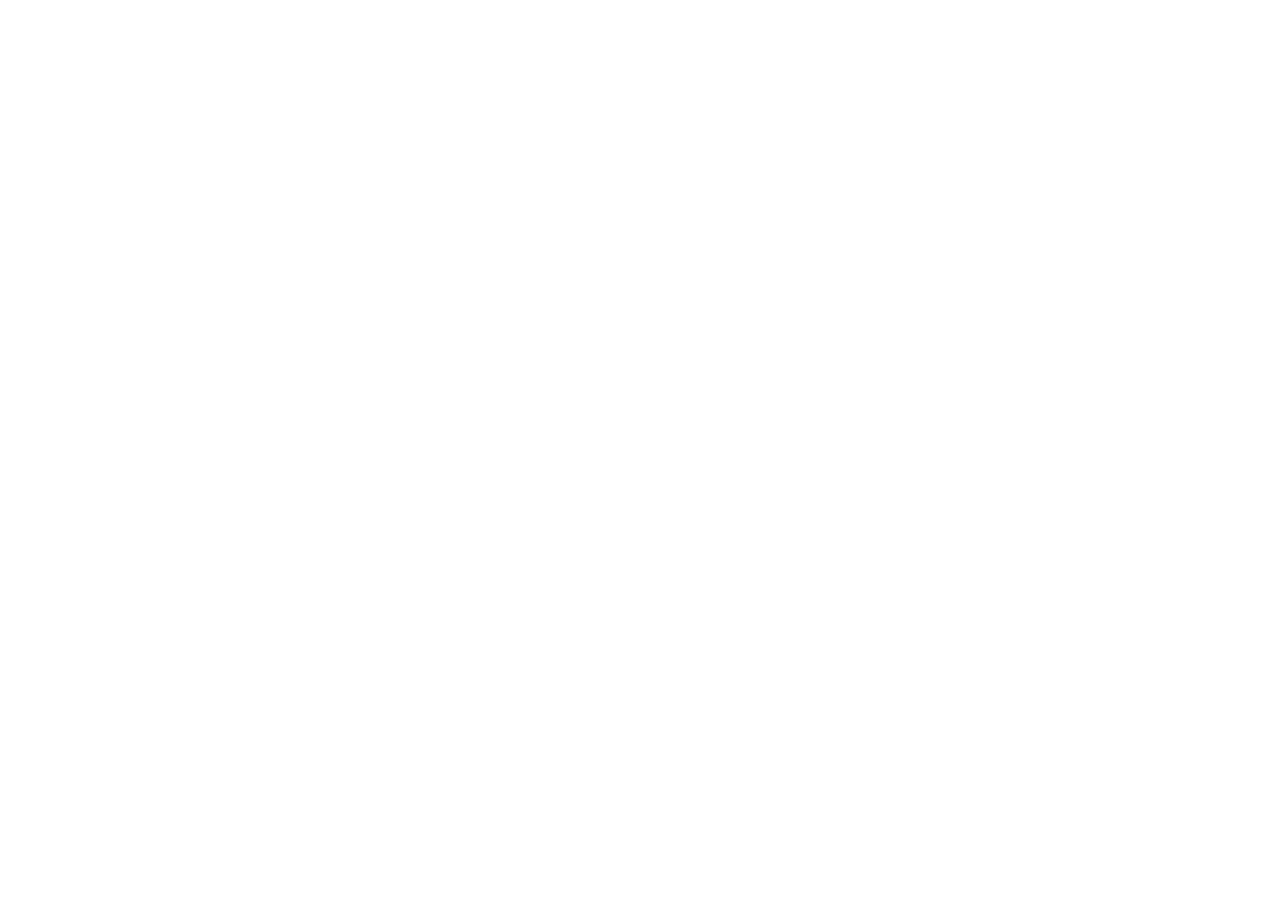
==== page/datel.html @ 9fe6398b "tugab qoldi" ====
<!DOCTYPE html>
<html lang="en">
<head>
    <meta charset="UTF-8">
    <meta name="viewport" content="width=device-width, initial-scale=1.0">
    <link rel="stylesheet" href="../css/datel.css">
    <title>Document</title>
</head>
<body>
    <!-- <img src="./image/Loading_icon.gif" id="loader" alt="loader"> -->

    <div class="wrapper">
        <div class="image">
            <img id="image" src="" alt="">
        </div>
        <div class="info">
            <h2 id="title">
                title
            </h2>
            <h3 id="company">compini</h3>
            <h4 id="narx">$545</h4>
            <p id="description">Lorem ipsum dolor sit, amet consectetur adipisicing elit. Provident vel labore voluptatem voluptate quae quaerat quo alias velit in impedit.</p>
        </div>
    </div>
    <script src="../js/datel.js" type="module"></script>


</body>
  
</html>
---- css/datel.css ----
* {
  padding: 0px;
  margin: 0px;
  box-sizing: border-box;
}

.wrapper {
  width: 1200px;
  display: flex;
  align-items: center;
}/*# sourceMappingURL=datel.css.map */
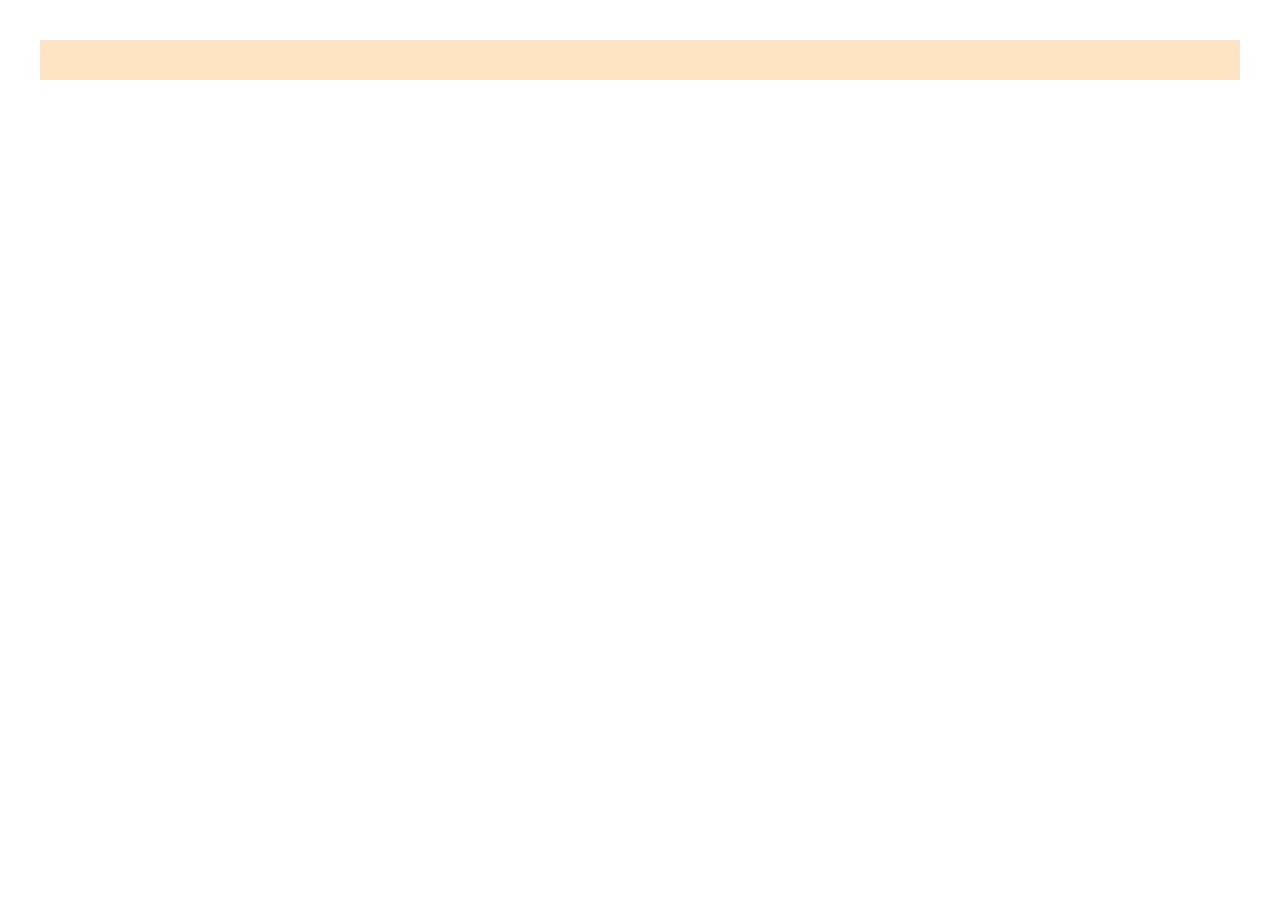
==== commit 2c26da38: "ozroq o`zgarish bor" ====
--- a/page/datel.html
+++ b/page/datel.html
@@ -4,24 +4,40 @@
     <meta charset="UTF-8">
     <meta name="viewport" content="width=device-width, initial-scale=1.0">
     <link rel="stylesheet" href="../css/datel.css">
-    <title>Document</title>
+    <title>detal</title>
 </head>
 <body>
     <!-- <img src="./image/Loading_icon.gif" id="loader" alt="loader"> -->
 
-    <div class="wrapper">
-        <div class="image">
-            <img id="image" src="" alt="">
+    <div class="wrapper" id="wrapper">
+        <!-- <div class="image">
+            <img id="image" src="" width="200" height="200" alt="">
         </div>
         <div class="info">
             <h2 id="title">
-                title
+                
             </h2>
-            <h3 id="company">compini</h3>
-            <h4 id="narx">$545</h4>
+            <h3 id="company"></h3>
+            <h4 id="narx">$</h4>
             <p id="description">Lorem ipsum dolor sit, amet consectetur adipisicing elit. Provident vel labore voluptatem voluptate quae quaerat quo alias velit in impedit.</p>
-        </div>
+      
+        </div> -->
+        
     </div>
+   <!-- <div class="rang">
+    <samp class="green"></samp>
+    <samp class="red"></samp>
+    <samp class="black"></samp>
+   </div>
+   <select name="soni" id="select">
+    <option value="1">1</option>
+    <option value="2">2</option>
+    <option value="3">3</option>
+    <option value="4">4</option>
+    <option value="5">5</option>
+    <option value="6">6</option>
+   </select>
+   <button class="button">add to bag</button> -->
     <script src="../js/datel.js" type="module"></script>
 
 
--- a/css/datel.css
+++ b/css/datel.css
@@ -4,8 +4,96 @@
   box-sizing: border-box;
 }
 
+body {
+  font-family: sans-serif;
+}
+
 .wrapper {
   width: 1200px;
   display: flex;
   align-items: center;
+  margin: 40px auto;
+  background-color: bisque;
+  gap: 20px;
+  flex-direction: row;
+  padding: 20px;
+}
+.wrapper h3 {
+  opacity: 40%;
+  margin-top: 10px;
+}
+.wrapper .info {
+  display: flex;
+  flex-direction: column;
+  gap: 10px;
+  width: 600px;
+  padding: 10px;
+}
+
+#image {
+  width: 400px;
+  height: 400px;
+  border-radius: 10px;
+}
+
+h2 {
+  font-size: 24px;
+  line-height: 12px;
+  font-weight: 600;
+  color: black;
+}
+
+.rang {
+  display: flex;
+  flex-direction: row;
+  align-items: center;
+  padding-top: 30px;
+  gap: 20px;
+  margin: auto;
+  margin-right: 50px;
+  margin-left: 50px;
+}
+
+samp {
+  position: relative;
+  right: 19px;
+  width: 19px;
+  height: 19px;
+  border-radius: 50%;
+  background-color: rgb(208, 54, 54);
+}
+
+.green {
+  background-color: green;
+}
+
+.red {
+  background-color: red;
+}
+
+#select {
+  width: 50px;
+  height: 20px;
+  border-radius: 3px;
+}
+
+.button {
+  width: 120px;
+  border-radius: 6px;
+  height: 30px;
+  background-color: blue;
+  cursor: pointer;
+  font-size: 20px;
+  font-weight: 600;
+  transition: all 0.5s;
+}
+
+.button:hover {
+  background-color: rgb(7, 7, 76);
+  color: wheat;
+}
+
+.button:active {
+  background-color: white;
+  color: black;
 }/*# sourceMappingURL=datel.css.map */